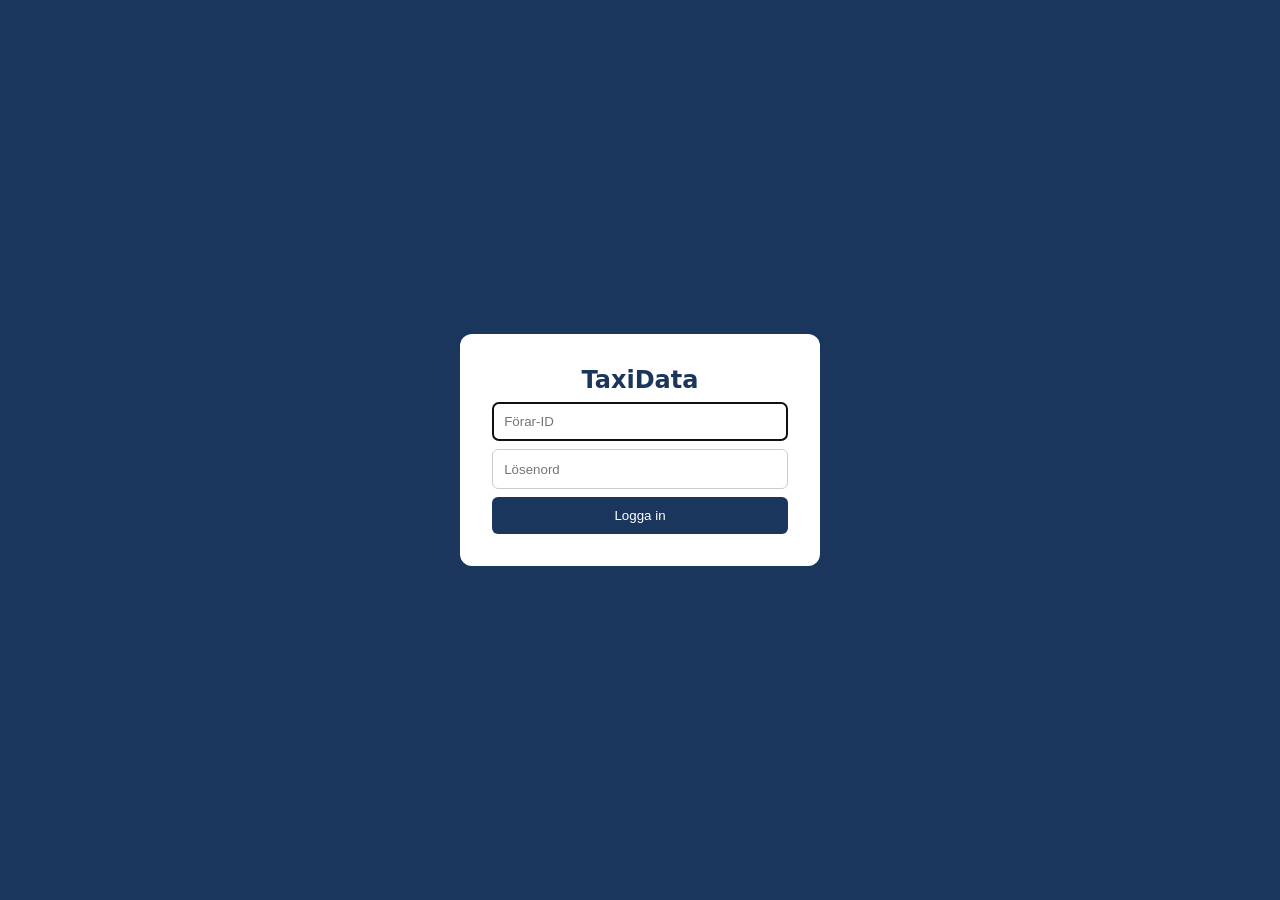
==== index.html @ 72aa65a1 "Move admin items under Admin menu" ====
<!DOCTYPE html>
<html lang="sv">
<head>
  <meta charset="UTF-8">
  <meta name="viewport" content="width=device-width, initial-scale=1.0">
  <title>TaxiData</title>
  <link rel="stylesheet" href="style.css">
  <style>
    #content { padding: 16px; }
    .grid { display: grid; grid-template-columns: repeat(auto-fill, minmax(100px, 1fr)); gap: 16px; }
    .icon { background: white; border: 1px solid #cbd5e0; border-radius: 8px; padding: 16px; text-align: center; cursor: pointer; }
    .icon .emoji { font-size: 32px; margin-bottom: 8px; }
    .icon .label { font-size: 13px; }
    header { display: flex; align-items: center; justify-content: space-between; }
    header h1 { position: absolute; left: 50%; transform: translateX(-50%); }
    .profile-btn { background: #1a365d; color: white; border: none; width: 36px; height: 36px; border-radius: 50%; font-size: 18px; cursor: pointer; display: flex; align-items: center; justify-content: center; }
    .profile-menu { position: absolute; right: 16px; top: 56px; background: white; border: 1px solid #cbd5e0; border-radius: 8px; box-shadow: 0 4px 12px rgba(0,0,0,0.1); display: none; z-index: 100; min-width: 180px; }
    .profile-menu.show { display: block; }
    .profile-menu div { padding: 12px 16px; cursor: pointer; }
    .profile-menu div:hover { background: #f7fafc; }
    .hidden { display: none !important; }
  </style>
</head>
<body>
  <div id="login-screen">
    <div class="login-box">
      <h2>TaxiData</h2>
      <input type="text" id="driver-id" placeholder="Förar-ID" autofocus>
      <input type="password" id="password" placeholder="Lösenord">
      <button onclick="checkPassword()">Logga in</button>
      <p id="login-error" style="color:#c53030; display:none; margin-top:8px;"></p>
    </div>
  </div>

  <div id="app" style="display:none;">
    <header>
      <button onclick="goHome()" style="font-size:20px;">🏠</button>
      <h1 id="title">TaxiData</h1>
      <button class="profile-btn" id="profile-btn" onclick="toggleProfile()">👤</button>
    </header>
    <div class="profile-menu" id="profile-menu">
      <div id="full-name" style="font-weight:600; border-bottom:1px solid #e2e8f0; cursor:default;"></div>
      <div onclick="openProfile()">Profil</div>
      <div onclick="logout()">Logga ut</div>
    </div>
    <div id="content">Laddar...</div>
  </div>

  <div id="dashboard-view" class="hidden">
    <header>
      <button onclick="goHome()">←</button>
      <h1>Körpassdata</h1>
      <span id="driver-label"></span>
    </header>
    <div class="controls">
      <div class="tabs">
        <button class="tab active" data-tab="dag">Dag</button>
        <button class="tab" data-tab="vecka">Vecka</button>
        <button class="tab" data-tab="manad">Månad</button>
      </div>
      <div class="date-nav">
        <button id="prev">‹</button>
        <div id="current-date">Idag</div>
        <button id="next">›</button>
        <button id="today">»</button>
      </div>
      <div id="last-updated" style="text-align:center; font-size:0.8rem; color:#718096; margin-top:0.6rem;"></div>
    </div>
    <main id="dashboard"></main>
  </div>

  <script src="script.js?v=1792450355"></script>
  <script>
    var menu = [
      { id: 'kordata', icon: '🚗', label: 'Körpassdata', roles: ['standard', 'admin', 'agare', 'superadmin'] },
      { id: 'admin', icon: '🔧', label: 'Admin', roles: ['admin', 'agare', 'superadmin'], submenu: [
        { id: 'akeridata', icon: '📊', label: 'Åkeridata' },
        { id: 'chaufforer', icon: '👥', label: 'Chaufförer' }
      ]},
      { id: 'statistik', icon: '📈', label: 'Statistik', roles: ['standard', 'admin', 'agare', 'superadmin'] },
      { id: 'toplistor', icon: '🏆', label: 'Toplistor', roles: ['standard', 'admin', 'agare', 'superadmin'] },
      { id: 'kommunikation', icon: '💬', label: 'Kommunikation', roles: ['standard', 'admin', 'agare', 'superadmin'] },
      { id: 'kalender', icon: '📅', label: 'Kalender', roles: ['standard', 'admin', 'agare', 'superadmin'] },
      { id: 'installningar', icon: '⚙️', label: 'Inställningar', roles: ['standard', 'admin', 'agare', 'superadmin'] }
    ];

    var current = null;
    var driverId = null;
    var driverData = { first_name: '', last_name: '', category: '' };

    function checkPassword() {
      var id = document.getElementById('driver-id').value;
      var pw = document.getElementById('password').value;
      if (pw === 'taxi2026') {
        localStorage.setItem('taxi_logged_in', '1');
        localStorage.setItem('taxi_driver', id);
        location.reload();
      } else {
        document.getElementById('login-error').textContent = 'Fel lösenord';
        document.getElementById('login-error').style.display = 'block';
      }
    }

    async function loadDriverData() {
      try {
        var res = await fetch('https://lpfdryvukqmjlgenuzpb.supabase.co/rest/v1/drivers?id=eq.' + driverId + '&select=*', {
          headers: {
            'apikey': 'sb_publishable_7LwIOZ5ygRvJqJKFxl4cNQ_LvrzrHrP',
            'Authorization': 'Bearer sb_publishable_7LwIOZ5ygRvJqJKFxl4cNQ_LvrzrHrP'
          }
        });
        var rows = await res.json();
        if (rows && rows[0]) driverData = rows[0];
      } catch (e) {}
    }

    async function showMenu() {
      driverId = localStorage.getItem('taxi_driver') || 'okänd';
      await loadDriverData();
      document.getElementById('login-screen').style.display = 'none';
      
      var savedView = localStorage.getItem('taxi_view');
      if (savedView === 'kordata') {
        document.getElementById('dashboard-view').classList.remove('hidden');
        document.getElementById('driver-label').textContent = driverId;
        if (typeof loadData === 'function') loadData().then(render);
      } else {
        document.getElementById('app').style.display = 'block';
        var fullName = ((driverData.first_name || '') + ' ' + (driverData.last_name || '')).trim();
        document.getElementById('full-name').textContent = fullName || driverId;
        renderMenu();
      }
    }

    function logout() {
      localStorage.removeItem('taxi_logged_in');
      localStorage.removeItem('taxi_driver');
      localStorage.removeItem('taxi_view');
      location.reload();
    }

    function toggleProfile() {
      document.getElementById('profile-menu').classList.toggle('show');
    }

    function openProfile() {
      document.getElementById('profile-menu').classList.remove('show');
      current = 'profil';
      renderMenu();
    }

    function renderMenu() {
      var content = document.getElementById('content');
      var title = document.getElementById('title');

      if (current === 'admin') {
        title.textContent = 'Admin';
        var html = '<div class="grid">';
        var adminItem = menu.find(m => m.id === 'admin');
        if (adminItem && adminItem.submenu) {
          for (var i = 0; i < adminItem.submenu.length; i++) {
            html += '<div class="icon" onclick="openItem(\'' + adminItem.submenu[i].id + '\')">';
            html += '<div class="emoji">' + adminItem.submenu[i].icon + '</div>';
            html += '<div class="label">' + adminItem.submenu[i].label + '</div>';
            html += '</div>';
          }
        }
        html += '</div>';
        content.innerHTML = html;
      } else if (current) {
        title.textContent = current;
        content.innerHTML = '<div class="section"><p>Kommer snart: ' + current + '</p></div>';
      } else {
        title.textContent = 'TaxiData';
        var html = '<div class="grid">';
        for (var i = 0; i < menu.length; i++) {
          html += '<div class="icon" onclick="openItem(\'' + menu[i].id + '\')">';
          html += '<div class="emoji">' + menu[i].icon + '</div>';
          html += '<div class="label">' + menu[i].label + '</div></div>';
        }
        var cat = driverData.category;
        if (cat === 'admin' || cat === 'agare' || cat === 'superadmin') {
          html += '<div class="icon" onclick="location.href=\'admin.html\'">';
          html += '<div class="emoji">🔐</div>';
          html += '<div class="label">Admin</div></div>';
        }
        html += '</div>';
        content.innerHTML = html;
      }
    }

    function openItem(id) {
      if (id === 'admin') {
        current = 'admin';
        renderMenu();
        return;
      }
      if (id === 'akeridata' || id === 'chaufforer') {
        location.href = 'admin.html?view=' + id;
        return;
      }
      if (id === 'kordata') {
        localStorage.setItem('taxi_view', 'kordata');
        document.getElementById('app').style.display = 'none';
        document.getElementById('dashboard-view').classList.remove('hidden');
        document.getElementById('driver-label').textContent = driverId;
        if (typeof loadData === 'function') loadData().then(render);
      } else {
        localStorage.removeItem('taxi_view');
        current = id;
        renderMenu();
      }
    }

    function goHome() {
      localStorage.removeItem('taxi_view');
      current = null;
      document.getElementById('profile-menu').classList.remove('show');
      document.getElementById('dashboard-view').classList.add('hidden');
      document.getElementById('app').style.display = 'block';
      renderMenu();
    }

    document.addEventListener('click', function(e) {
      if (!e.target.closest('#profile-btn') && !e.target.closest('#profile-menu')) {
        document.getElementById('profile-menu').classList.remove('show');
      }
    });

    if (localStorage.getItem('taxi_logged_in') === '1') {
      showMenu();
    }
  </script>
</body>
</html><!-- cache-bust 1792442331 -->
---- style.css ----
* { box-sizing: border-box; margin: 0; padding: 0; }
body { font-family: system-ui, -apple-system, sans-serif; background: #e8f1f8; color: #1a365d; }

#login-screen { display: flex; align-items: center; justify-content: center; min-height: 100vh; background: #1a365d; }
.login-box { background: white; padding: 2rem; border-radius: 12px; text-align: center; width: 90%; max-width: 360px; }
.login-box input, .login-box button { width: 100%; padding: 0.7rem; margin-top: 0.5rem; border-radius: 6px; border: 1px solid #ccc; }
.login-box button { background: #1a365d; color: white; border: none; }

header {
  background: #e8f1f8;
  color: #1a365d;
  padding: 0.8rem 1rem;
  display: flex;
  align-items: center;
  justify-content: space-between;
  border-bottom: 1px solid #d0e0ea;
  gap: 0.5rem;
}
header h1 { font-size: 1.1rem; }
header select, header button {
  background: white;
  border: 2px solid #1a365d;
  color: #1a365d;
  padding: 0.4rem 0.6rem;
  border-radius: 6px;
  font-size: 0.85rem;
}
header button { cursor: pointer; }
header button:hover { background: #1a365d; color: white; }

.controls { background: #e8f1f8; padding: 1rem; }

.tabs { display: flex; justify-content: center; gap: 0.6rem; margin-bottom: 1rem; }
.tab {
  padding: 0.5rem 1.4rem;
  border: 2px solid #1a365d;
  border-radius: 20px;
  background: white;
  color: #1a365d;
  font-size: 0.95rem;
  font-weight: 500;
}
.tab.active { background: #1a365d; color: white; }

.date-nav { display: flex; align-items: center; justify-content: center; gap: 0.4rem; }
.date-nav button {
  background: white;
  color: #1a365d;
  border: 2px solid #1a365d;
  width: 42px;
  height: 42px;
  border-radius: 10px;
  font-size: 1.3rem;
}
.date-nav button.active { background: #1a365d; color: white; }
#current-date {
  background: white;
  color: #1a365d;
  border: 2px solid #1a365d;
  padding: 0.6rem 1.4rem;
  border-radius: 10px;
  min-width: 130px;
  text-align: center;
  font-weight: 500;
}

main { max-width: 900px; margin: 1rem auto; padding: 0 1rem; }
.section { background: white; border-radius: 12px; padding: 0.4rem 0; margin-bottom: 0.8rem; }

.stat-row {
  display: flex;
  align-items: center;
  padding: 0.85rem 1rem;
  cursor: pointer;
  font-weight: 600;
}
.stat-row .toggle {
  margin-right: 0.15rem;
  font-weight: 400;
  width: 0.8rem;
  text-align: center;
  flex-shrink: 0;
}
.stat-row .label { flex: 1; }
.stat-row .value { margin-left: auto; }

.sub {
  display: none;
  padding: 0.25rem 1rem 0.25rem 2.2rem;
  font-size: 0.9rem;
  font-weight: 400;
  color: #4a5568;
}
.sub.visible { display: flex; justify-content: space-between; }

.shift-content { display: none; }
.shift-trip {
  display: flex;
  padding: 0.5rem 1rem 0.5rem 2rem;
  cursor: pointer;
  font-size: 0.9rem;
}
.shift-trip .toggle { margin-right: 0.3rem; width: 0.6rem; }
.shift-trip span:nth-child(2) { flex: 1; }
.trip-detail {
  display: none;
  padding: 0.2rem 1rem 0.2rem 3.5rem;
  font-size: 0.85rem;
  color: #718096;
}
.trip-detail.visible { display: flex; justify-content: space-between; }
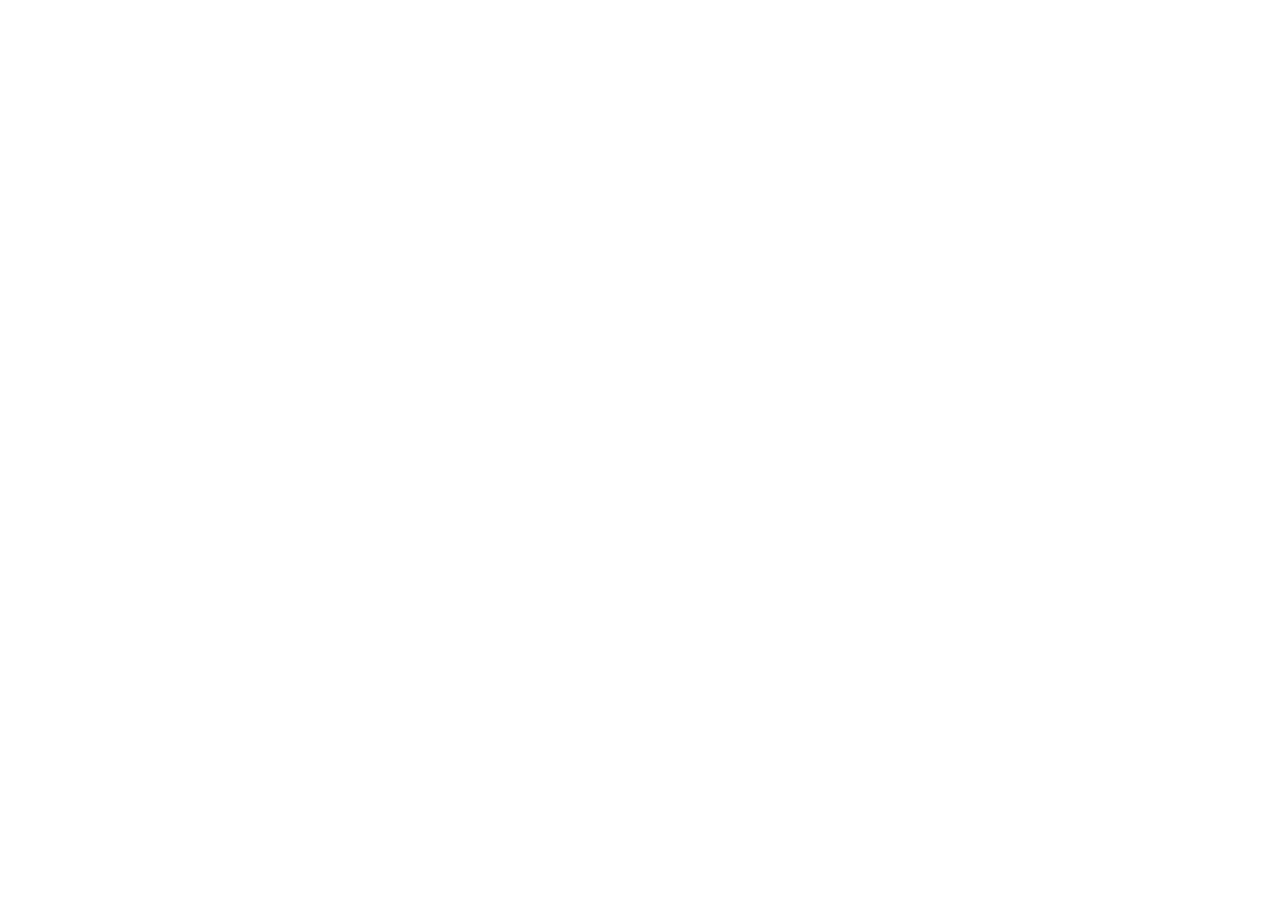
==== commit 3403bb5f: "Appen har flyttat: index.html och admin.html skickar vidare till taxikit.shop/TaxiData (datafilerna " ====
--- a/index.html
+++ b/index.html
@@ -1,235 +1,13 @@
 <!DOCTYPE html>
 <html lang="sv">
 <head>
-  <meta charset="UTF-8">
-  <meta name="viewport" content="width=device-width, initial-scale=1.0">
-  <title>TaxiData</title>
-  <link rel="stylesheet" href="style.css">
-  <style>
-    #content { padding: 16px; }
-    .grid { display: grid; grid-template-columns: repeat(auto-fill, minmax(100px, 1fr)); gap: 16px; }
-    .icon { background: white; border: 1px solid #cbd5e0; border-radius: 8px; padding: 16px; text-align: center; cursor: pointer; }
-    .icon .emoji { font-size: 32px; margin-bottom: 8px; }
-    .icon .label { font-size: 13px; }
-    header { display: flex; align-items: center; justify-content: space-between; }
-    header h1 { position: absolute; left: 50%; transform: translateX(-50%); }
-    .profile-btn { background: #1a365d; color: white; border: none; width: 36px; height: 36px; border-radius: 50%; font-size: 18px; cursor: pointer; display: flex; align-items: center; justify-content: center; }
-    .profile-menu { position: absolute; right: 16px; top: 56px; background: white; border: 1px solid #cbd5e0; border-radius: 8px; box-shadow: 0 4px 12px rgba(0,0,0,0.1); display: none; z-index: 100; min-width: 180px; }
-    .profile-menu.show { display: block; }
-    .profile-menu div { padding: 12px 16px; cursor: pointer; }
-    .profile-menu div:hover { background: #f7fafc; }
-    .hidden { display: none !important; }
-  </style>
+<meta charset="UTF-8">
+<title>TaxiData har flyttat</title>
+<meta http-equiv="refresh" content="0; url=https://taxikit.shop/TaxiData/index.html">
+<link rel="canonical" href="https://taxikit.shop/TaxiData/index.html">
+<script>location.replace('https://taxikit.shop/TaxiData/index.html' + location.search + location.hash);</script>
 </head>
-<body>
-  <div id="login-screen">
-    <div class="login-box">
-      <h2>TaxiData</h2>
-      <input type="text" id="driver-id" placeholder="Förar-ID" autofocus>
-      <input type="password" id="password" placeholder="Lösenord">
-      <button onclick="checkPassword()">Logga in</button>
-      <p id="login-error" style="color:#c53030; display:none; margin-top:8px;"></p>
-    </div>
-  </div>
-
-  <div id="app" style="display:none;">
-    <header>
-      <button onclick="goHome()" style="font-size:20px;">🏠</button>
-      <h1 id="title">TaxiData</h1>
-      <button class="profile-btn" id="profile-btn" onclick="toggleProfile()">👤</button>
-    </header>
-    <div class="profile-menu" id="profile-menu">
-      <div id="full-name" style="font-weight:600; border-bottom:1px solid #e2e8f0; cursor:default;"></div>
-      <div onclick="openProfile()">Profil</div>
-      <div onclick="logout()">Logga ut</div>
-    </div>
-    <div id="content">Laddar...</div>
-  </div>
-
-  <div id="dashboard-view" class="hidden">
-    <header>
-      <button onclick="goHome()">←</button>
-      <h1>Körpassdata</h1>
-      <span id="driver-label"></span>
-    </header>
-    <div class="controls">
-      <div class="tabs">
-        <button class="tab active" data-tab="dag">Dag</button>
-        <button class="tab" data-tab="vecka">Vecka</button>
-        <button class="tab" data-tab="manad">Månad</button>
-      </div>
-      <div class="date-nav">
-        <button id="prev">‹</button>
-        <div id="current-date">Idag</div>
-        <button id="next">›</button>
-        <button id="today">»</button>
-      </div>
-      <div id="last-updated" style="text-align:center; font-size:0.8rem; color:#718096; margin-top:0.6rem;"></div>
-    </div>
-    <main id="dashboard"></main>
-  </div>
-
-  <script src="script.js?v=1792450355"></script>
-  <script>
-    var menu = [
-      { id: 'kordata', icon: '🚗', label: 'Körpassdata', roles: ['standard', 'admin', 'agare', 'superadmin'] },
-      { id: 'admin', icon: '🔧', label: 'Admin', roles: ['admin', 'agare', 'superadmin'], submenu: [
-        { id: 'akeridata', icon: '📊', label: 'Åkeridata' },
-        { id: 'chaufforer', icon: '👥', label: 'Chaufförer' }
-      ]},
-      { id: 'statistik', icon: '📈', label: 'Statistik', roles: ['standard', 'admin', 'agare', 'superadmin'] },
-      { id: 'toplistor', icon: '🏆', label: 'Toplistor', roles: ['standard', 'admin', 'agare', 'superadmin'] },
-      { id: 'kommunikation', icon: '💬', label: 'Kommunikation', roles: ['standard', 'admin', 'agare', 'superadmin'] },
-      { id: 'kalender', icon: '📅', label: 'Kalender', roles: ['standard', 'admin', 'agare', 'superadmin'] },
-      { id: 'installningar', icon: '⚙️', label: 'Inställningar', roles: ['standard', 'admin', 'agare', 'superadmin'] }
-    ];
-
-    var current = null;
-    var driverId = null;
-    var driverData = { first_name: '', last_name: '', category: '' };
-
-    function checkPassword() {
-      var id = document.getElementById('driver-id').value;
-      var pw = document.getElementById('password').value;
-      if (pw === 'taxi2026') {
-        localStorage.setItem('taxi_logged_in', '1');
-        localStorage.setItem('taxi_driver', id);
-        location.reload();
-      } else {
-        document.getElementById('login-error').textContent = 'Fel lösenord';
-        document.getElementById('login-error').style.display = 'block';
-      }
-    }
-
-    async function loadDriverData() {
-      try {
-        var res = await fetch('https://lpfdryvukqmjlgenuzpb.supabase.co/rest/v1/drivers?id=eq.' + driverId + '&select=*', {
-          headers: {
-            'apikey': 'sb_publishable_7LwIOZ5ygRvJqJKFxl4cNQ_LvrzrHrP',
-            'Authorization': 'Bearer sb_publishable_7LwIOZ5ygRvJqJKFxl4cNQ_LvrzrHrP'
-          }
-        });
-        var rows = await res.json();
-        if (rows && rows[0]) driverData = rows[0];
-      } catch (e) {}
-    }
-
-    async function showMenu() {
-      driverId = localStorage.getItem('taxi_driver') || 'okänd';
-      await loadDriverData();
-      document.getElementById('login-screen').style.display = 'none';
-      
-      var savedView = localStorage.getItem('taxi_view');
-      if (savedView === 'kordata') {
-        document.getElementById('dashboard-view').classList.remove('hidden');
-        document.getElementById('driver-label').textContent = driverId;
-        if (typeof loadData === 'function') loadData().then(render);
-      } else {
-        document.getElementById('app').style.display = 'block';
-        var fullName = ((driverData.first_name || '') + ' ' + (driverData.last_name || '')).trim();
-        document.getElementById('full-name').textContent = fullName || driverId;
-        renderMenu();
-      }
-    }
-
-    function logout() {
-      localStorage.removeItem('taxi_logged_in');
-      localStorage.removeItem('taxi_driver');
-      localStorage.removeItem('taxi_view');
-      location.reload();
-    }
-
-    function toggleProfile() {
-      document.getElementById('profile-menu').classList.toggle('show');
-    }
-
-    function openProfile() {
-      document.getElementById('profile-menu').classList.remove('show');
-      current = 'profil';
-      renderMenu();
-    }
-
-    function renderMenu() {
-      var content = document.getElementById('content');
-      var title = document.getElementById('title');
-
-      if (current === 'admin') {
-        title.textContent = 'Admin';
-        var html = '<div class="grid">';
-        var adminItem = menu.find(m => m.id === 'admin');
-        if (adminItem && adminItem.submenu) {
-          for (var i = 0; i < adminItem.submenu.length; i++) {
-            html += '<div class="icon" onclick="openItem(\'' + adminItem.submenu[i].id + '\')">';
-            html += '<div class="emoji">' + adminItem.submenu[i].icon + '</div>';
-            html += '<div class="label">' + adminItem.submenu[i].label + '</div>';
-            html += '</div>';
-          }
-        }
-        html += '</div>';
-        content.innerHTML = html;
-      } else if (current) {
-        title.textContent = current;
-        content.innerHTML = '<div class="section"><p>Kommer snart: ' + current + '</p></div>';
-      } else {
-        title.textContent = 'TaxiData';
-        var html = '<div class="grid">';
-        for (var i = 0; i < menu.length; i++) {
-          html += '<div class="icon" onclick="openItem(\'' + menu[i].id + '\')">';
-          html += '<div class="emoji">' + menu[i].icon + '</div>';
-          html += '<div class="label">' + menu[i].label + '</div></div>';
-        }
-        var cat = driverData.category;
-        if (cat === 'admin' || cat === 'agare' || cat === 'superadmin') {
-          html += '<div class="icon" onclick="location.href=\'admin.html\'">';
-          html += '<div class="emoji">🔐</div>';
-          html += '<div class="label">Admin</div></div>';
-        }
-        html += '</div>';
-        content.innerHTML = html;
-      }
-    }
-
-    function openItem(id) {
-      if (id === 'admin') {
-        current = 'admin';
-        renderMenu();
-        return;
-      }
-      if (id === 'akeridata' || id === 'chaufforer') {
-        location.href = 'admin.html?view=' + id;
-        return;
-      }
-      if (id === 'kordata') {
-        localStorage.setItem('taxi_view', 'kordata');
-        document.getElementById('app').style.display = 'none';
-        document.getElementById('dashboard-view').classList.remove('hidden');
-        document.getElementById('driver-label').textContent = driverId;
-        if (typeof loadData === 'function') loadData().then(render);
-      } else {
-        localStorage.removeItem('taxi_view');
-        current = id;
-        renderMenu();
-      }
-    }
-
-    function goHome() {
-      localStorage.removeItem('taxi_view');
-      current = null;
-      document.getElementById('profile-menu').classList.remove('show');
-      document.getElementById('dashboard-view').classList.add('hidden');
-      document.getElementById('app').style.display = 'block';
-      renderMenu();
-    }
-
-    document.addEventListener('click', function(e) {
-      if (!e.target.closest('#profile-btn') && !e.target.closest('#profile-menu')) {
-        document.getElementById('profile-menu').classList.remove('show');
-      }
-    });
-
-    if (localStorage.getItem('taxi_logged_in') === '1') {
-      showMenu();
-    }
-  </script>
+<body style="font-family:system-ui,sans-serif;text-align:center;padding:60px 20px">
+<p>TaxiData har flyttat till <a href="https://taxikit.shop/TaxiData/index.html">taxikit.shop/TaxiData</a>.</p>
 </body>
-</html><!-- cache-bust 1792442331 -->
+</html>
